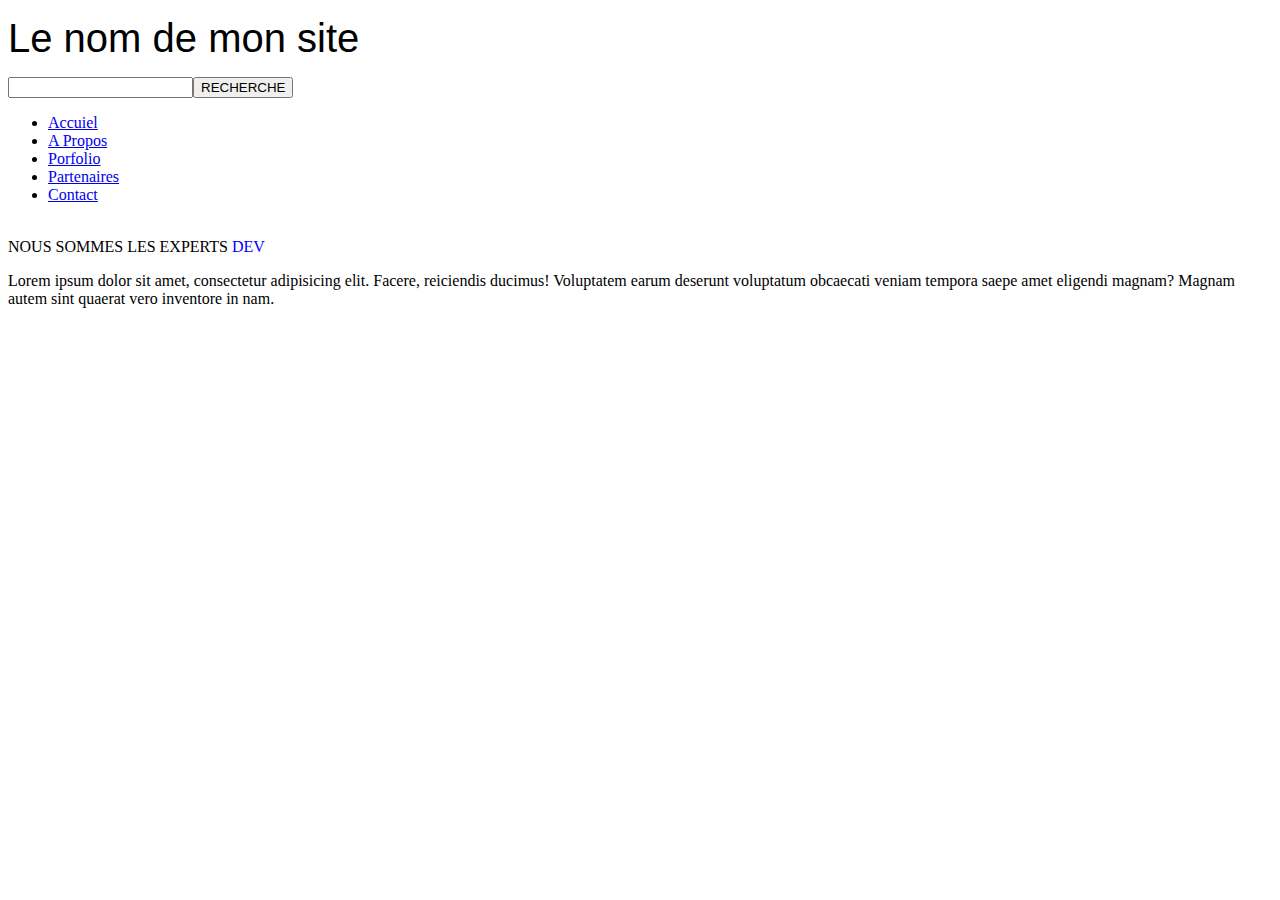
==== index.html @ eceb9308 "Modification slogan" ====
<!DOCTYPE html>
<html lang="en">
<head>
    <meta charset="UTF-8">
    <meta name="viewport" content="width=device-width, initial-scale=1.0, shrink-to-fit=no">
    <meta http-equiv="X-UA-Compatible" content="ie=edge">
    <link rel="stylesheet" href="monsite.css">
    <title>Monsite</title>
</head>
<body>
   <div id="container">
    <header>
        <div class="haut">
            <p class="entete"><span style="font-size: 40px; font-family: Arial; Helvetica, sans-serif;">Le nom de mon site</span> <br>
            <!--  <span>LE SLOGAN DE MON SITE</span> -->
            </p>
            <form action="">
                <input type="" name="" id=""><button>RECHERCHE</button><br>
            </form>
        </div>
        <div class="menu">
                <ul>
                    <li><a href="#">Accuiel</a></li>
                    <li><a href="#">A Propos</a></li>
                    <li><a href="#">Porfolio</a></li>
                    <li><a href="#">Partenaires</a></li>
                    <li><a href="#">Contact</a></li>
                </ul>
        </div>
    </header>
    <main>
        <section class="acceuilexpert">
            <div class="image1">
                <img src="image/image.jpeg" alt="">

            </div>

            <div class="text1">
                <span class="titre" style="">NOUS SOMMES LES EXPERTS <span style="color: blue;">DEV</span></span>
                <p>Lorem ipsum dolor sit amet, consectetur adipisicing elit. Facere, reiciendis ducimus!
                    Voluptatem earum deserunt voluptatum obcaecati veniam 
                    tempora saepe amet eligendi magnam? Magnam autem sint 
                    quaerat vero inventore in nam.</p>
            </div>
        </section>
    </main>
</div> 
</body>
</html>
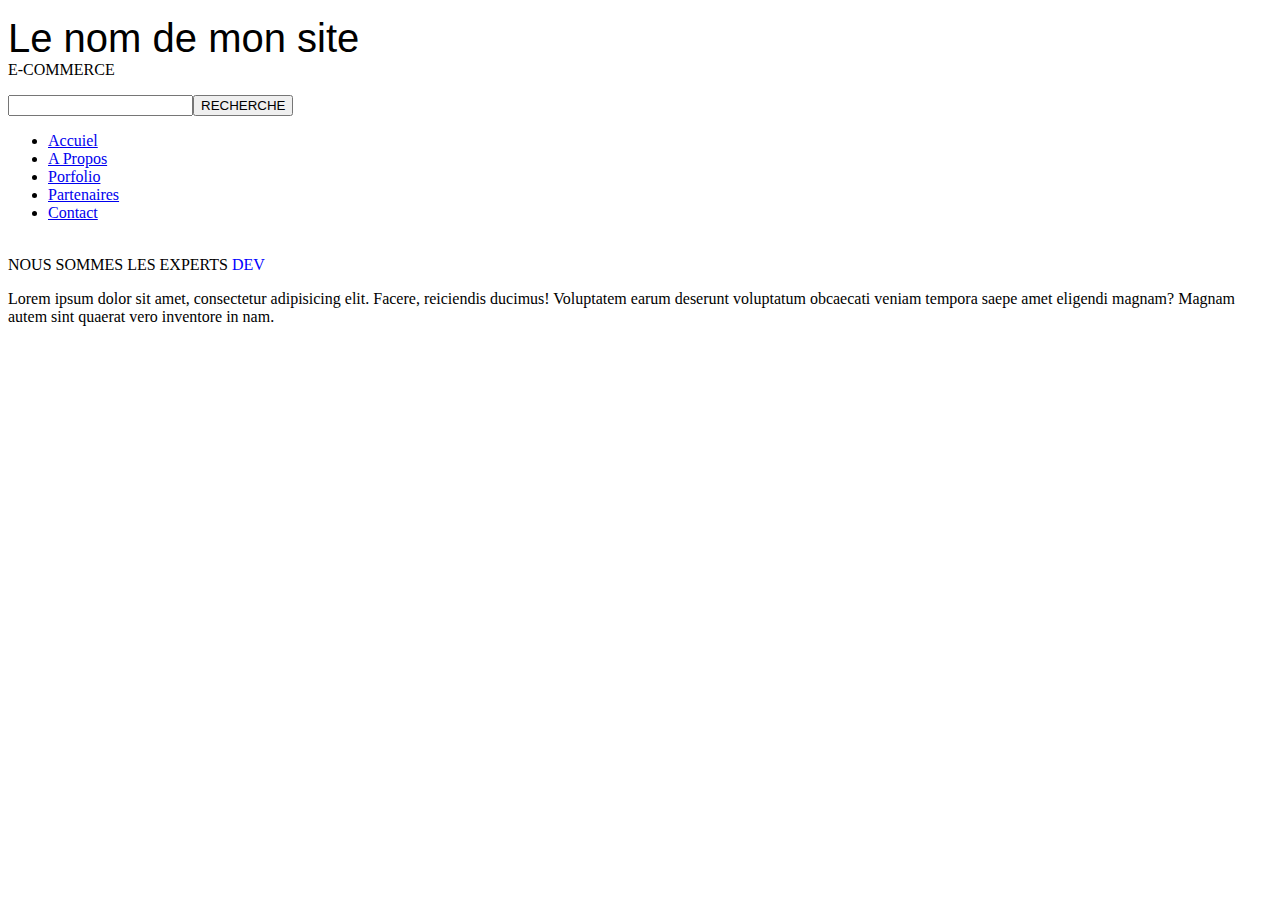
==== commit 3e1b6a02: "Modification" ====
--- a/index.html
+++ b/index.html
@@ -12,7 +12,7 @@
     <header>
         <div class="haut">
             <p class="entete"><span style="font-size: 40px; font-family: Arial; Helvetica, sans-serif;">Le nom de mon site</span> <br>
-            <!--  <span>LE SLOGAN DE MON SITE</span> -->
+            <span>E-COMMERCE</span>
             </p>
             <form action="">
                 <input type="" name="" id=""><button>RECHERCHE</button><br>
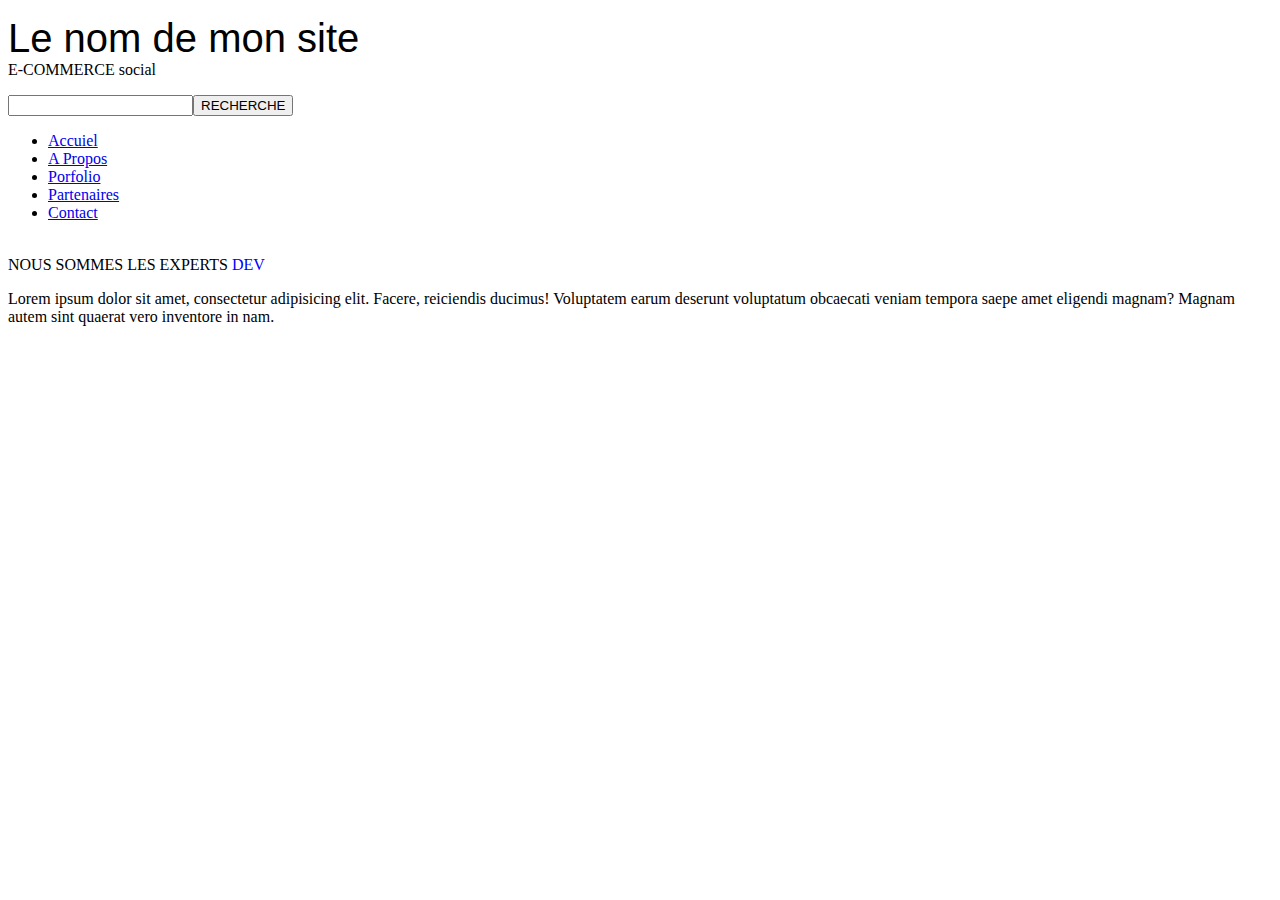
==== commit c62188c8: "modification header" ====
--- a/index.html
+++ b/index.html
@@ -12,7 +12,7 @@
     <header>
         <div class="haut">
             <p class="entete"><span style="font-size: 40px; font-family: Arial; Helvetica, sans-serif;">Le nom de mon site</span> <br>
-            <span>E-COMMERCE</span>
+           <span>E-COMMERCE social</span>
             </p>
             <form action="">
                 <input type="" name="" id=""><button>RECHERCHE</button><br>
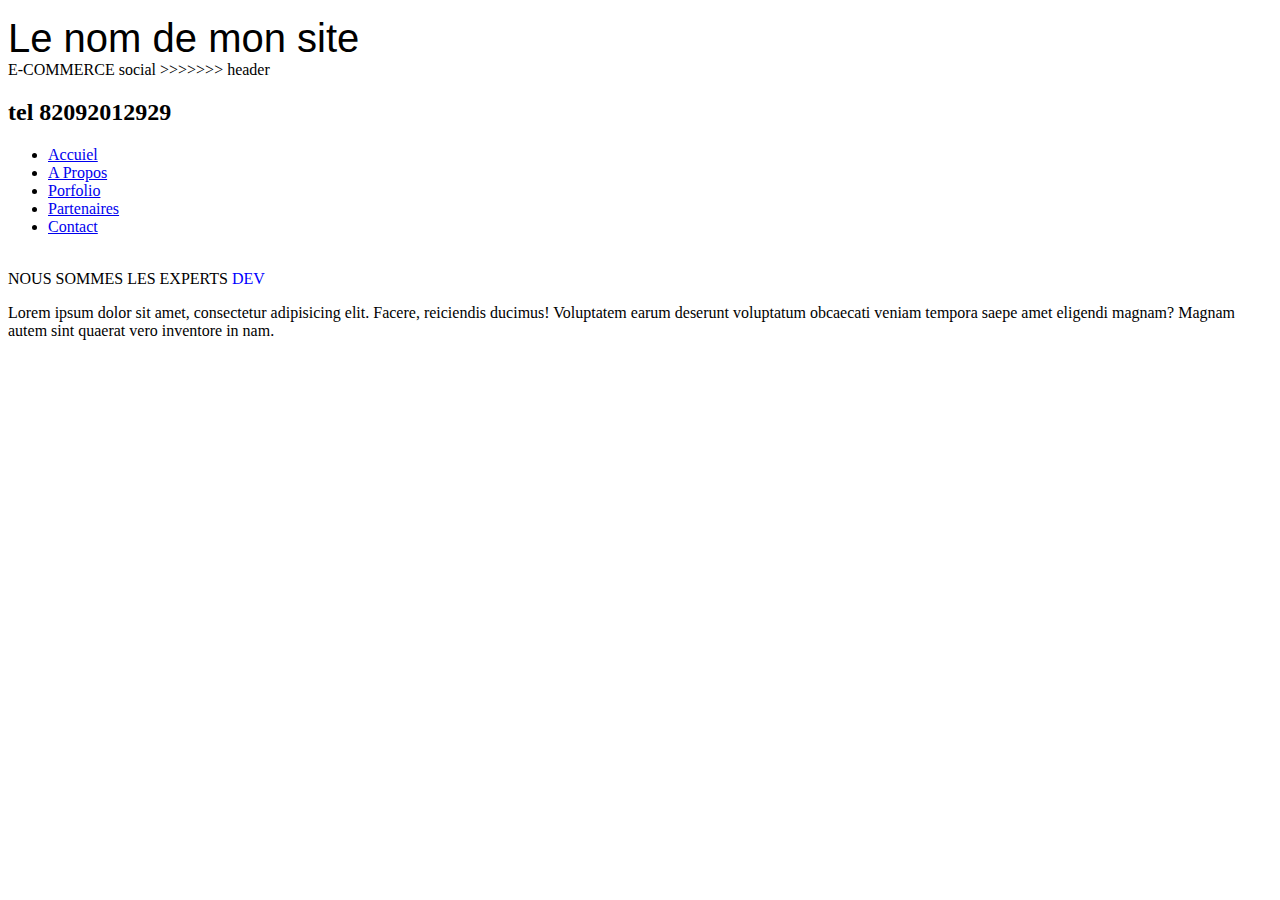
==== commit 4e518917: "index.html" ====
--- a/index.html
+++ b/index.html
@@ -12,11 +12,11 @@
     <header>
         <div class="haut">
             <p class="entete"><span style="font-size: 40px; font-family: Arial; Helvetica, sans-serif;">Le nom de mon site</span> <br>
+                
            <span>E-COMMERCE social</span>
+>>>>>>> header
             </p>
-            <form action="">
-                <input type="" name="" id=""><button>RECHERCHE</button><br>
-            </form>
+            <h2>tel 82092012929</h2>
         </div>
         <div class="menu">
                 <ul>
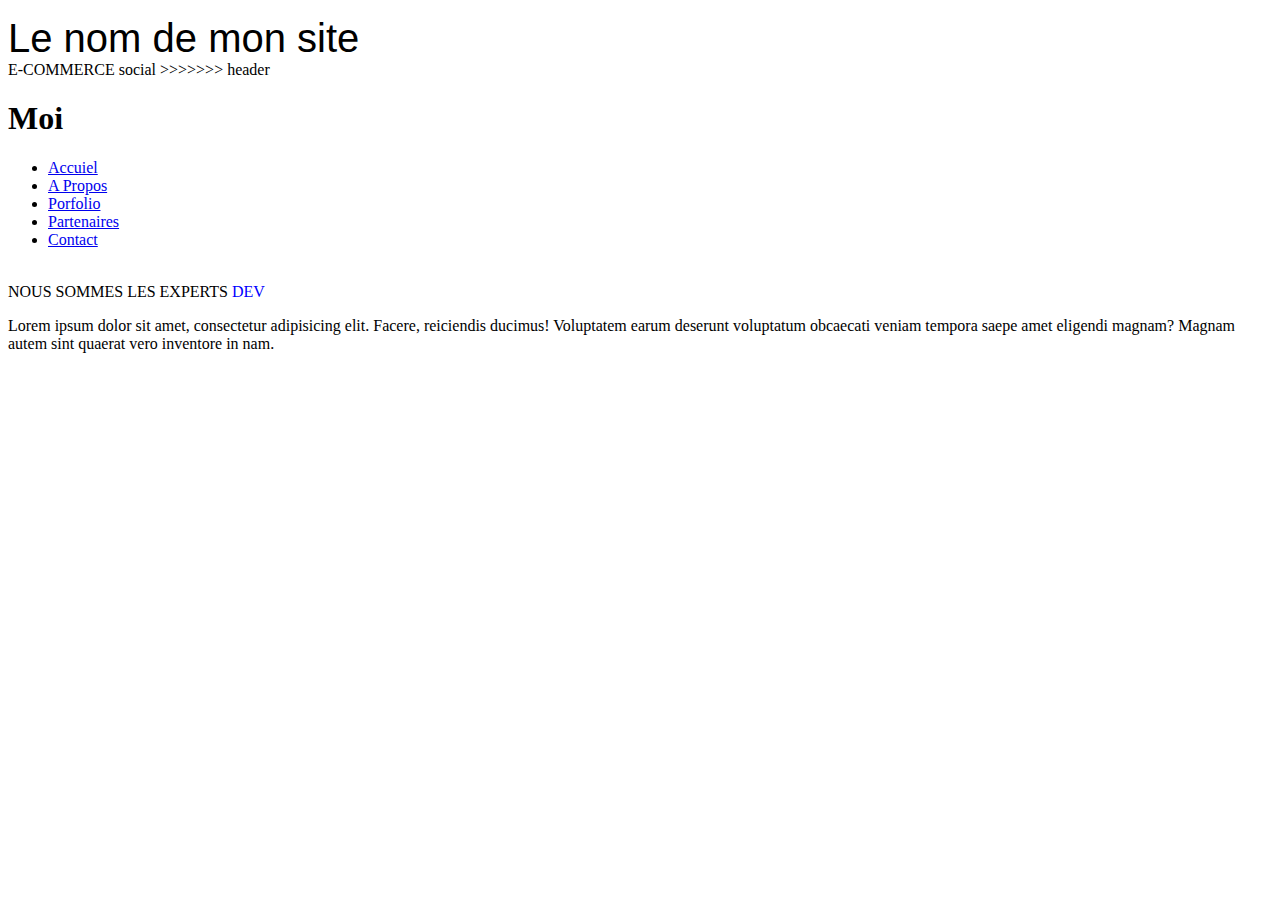
==== commit 58d1e9b2: "Modifier header" ====
--- a/index.html
+++ b/index.html
@@ -16,7 +16,7 @@
            <span>E-COMMERCE social</span>
 >>>>>>> header
             </p>
-            <h2>tel 82092012929</h2>
+            <h1>Moi</h1>
         </div>
         <div class="menu">
                 <ul>
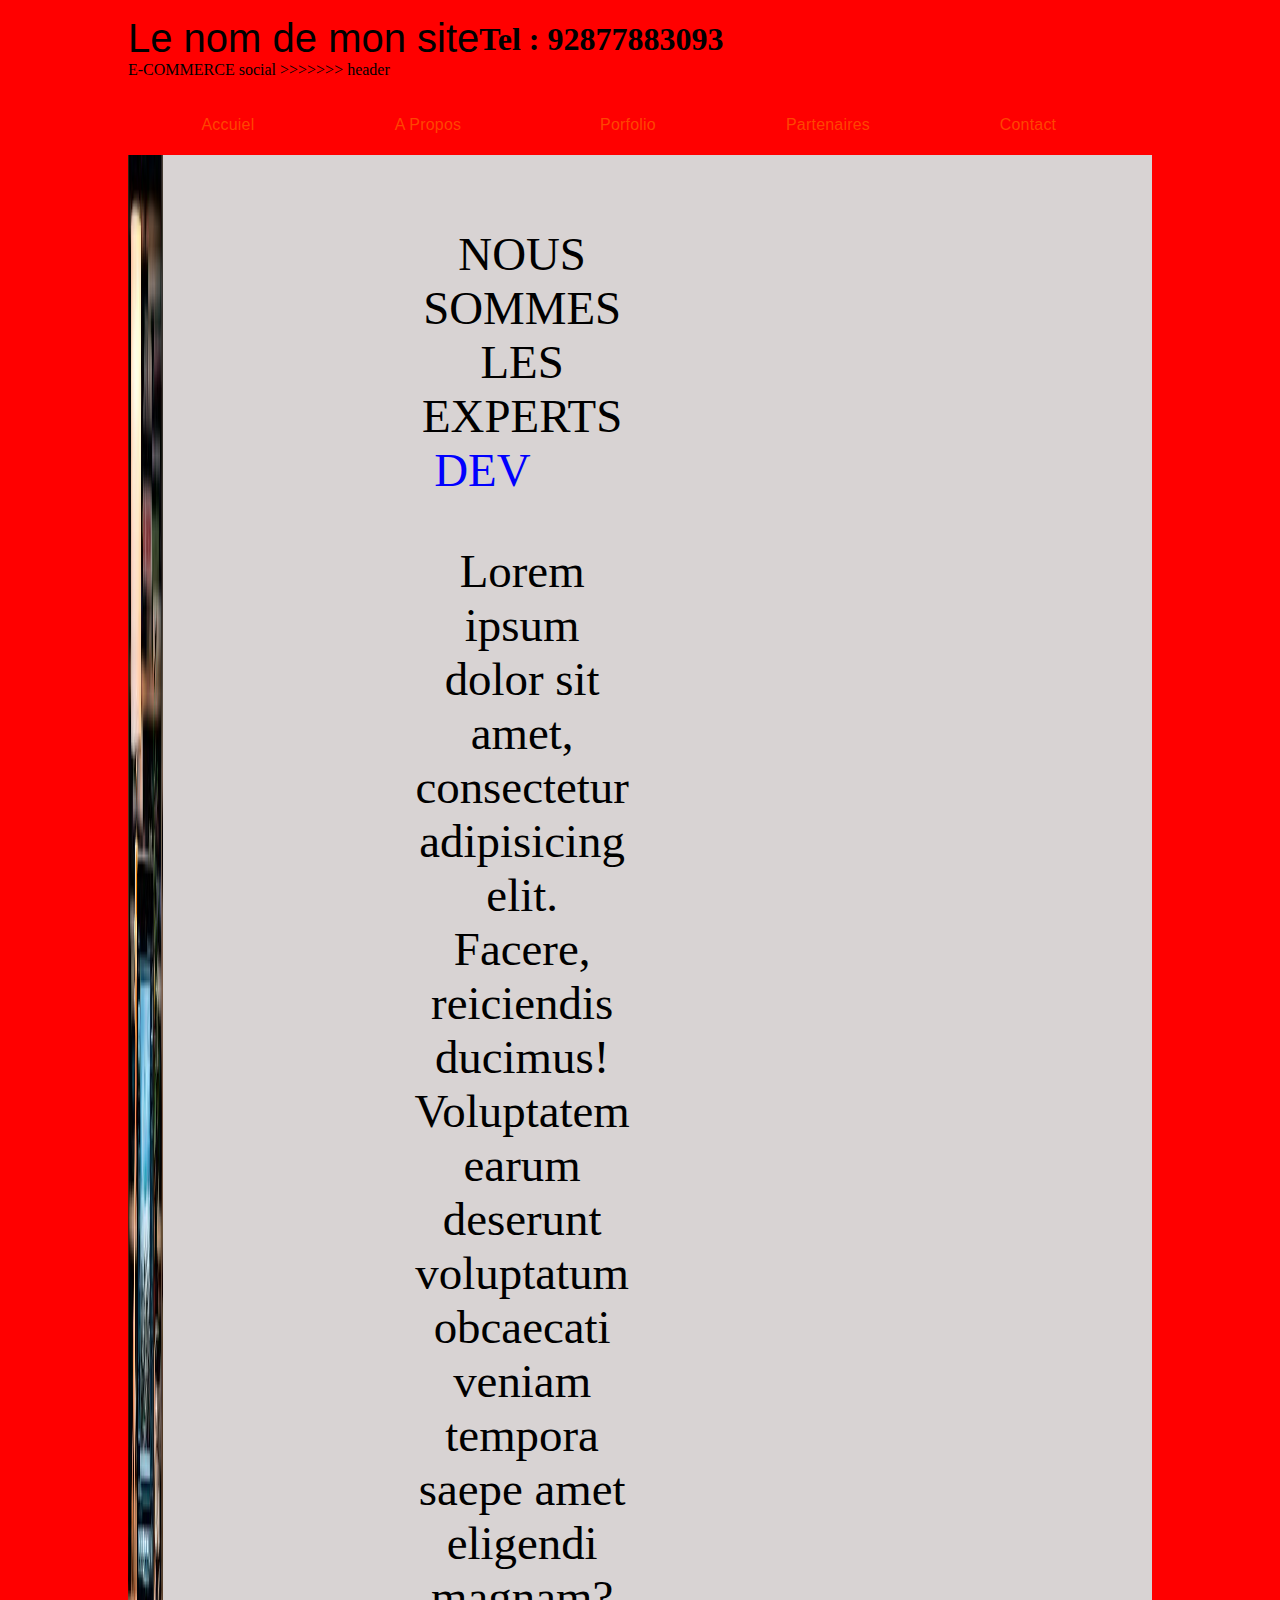
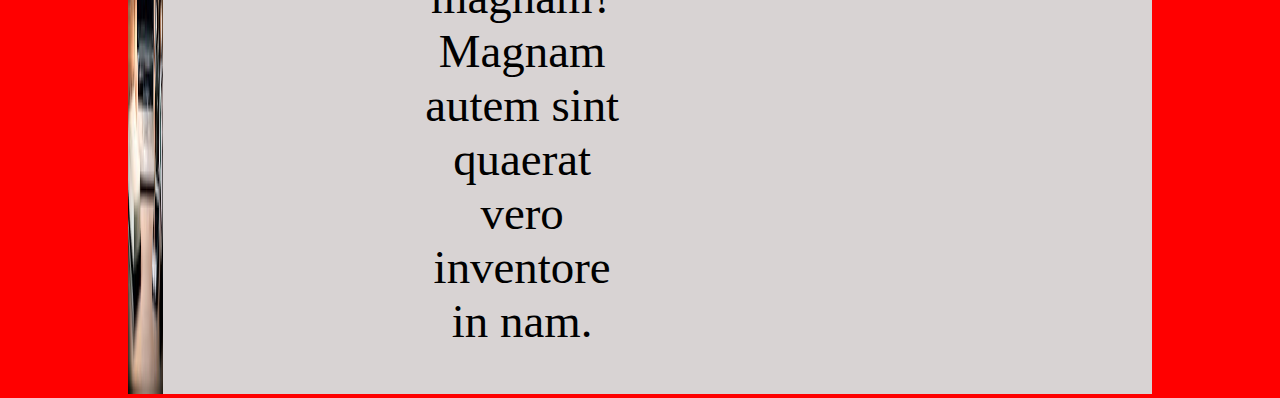
==== commit ff69c0ca: "Ajout telephone" ====
--- a/index.html
+++ b/index.html
@@ -16,7 +16,7 @@
            <span>E-COMMERCE social</span>
 >>>>>>> header
             </p>
-            <h1>Moi</h1>
+            <h1>Tel : 92877883093</h1>
         </div>
         <div class="menu">
                 <ul>
--- a/monsite.css
+++ b/monsite.css
@@ -0,0 +1,87 @@
+body{
+    margin: 0;
+    padding: 0;
+    background: red;
+}
+div#container{
+    width: 1024px;
+    margin: 0 auto;
+}
+header{
+    display: grid;
+    grid-template-columns: 2;
+}
+div .entete{
+    float: left;
+}
+
+
+div form{
+    float: right;
+    margin-top: 20px;
+    
+}
+div form input{
+    padding-right: 150px;
+    padding-top: 5px;
+    padding-bottom: 10px;
+    font-size: 20px;
+}
+div form button{
+    color: white;
+    background: orangered;
+    padding-top: 5px;
+    padding-bottom: 10px;
+    font-size: 20px;
+}
+header div.menu{
+    width: 100%;
+    overflow: auto;
+
+    
+}
+header div.menu ul{
+    margin: 0;
+    padding: 0;
+    list-style: none;
+    line-height: 60px;
+    display: flex;
+    border-bottom: 1 solid black;
+    
+}
+header div.menu ul li a{
+    text-decoration: none;
+    width: 200px;
+    display: block;
+    text-align: center;
+    font-family: sans-serif;
+    letter-spacing: 0.2px;
+    color: orangered;
+      
+}
+header div.menu ul li a:hover{
+    color: royalblue;
+    background: black;
+    opacity: 0.5;
+    font-size: 20px;
+}
+section.acceuilexpert{
+    background: rgb(216, 211, 211);
+    display: flex;
+    
+	
+}
+section.acceuilexpert div.image1 img{
+    width: 350%;
+    height: 100%;
+}
+section.acceuilexpert div.text1{
+   padding-left: 27%;
+   text-align: center;
+   margin-top: 7%;
+   padding-right: 51%;
+    font-size: 293%;
+}
+section.acceuilexpert div.text1 span.titre{
+    padding-right: 37%;
+}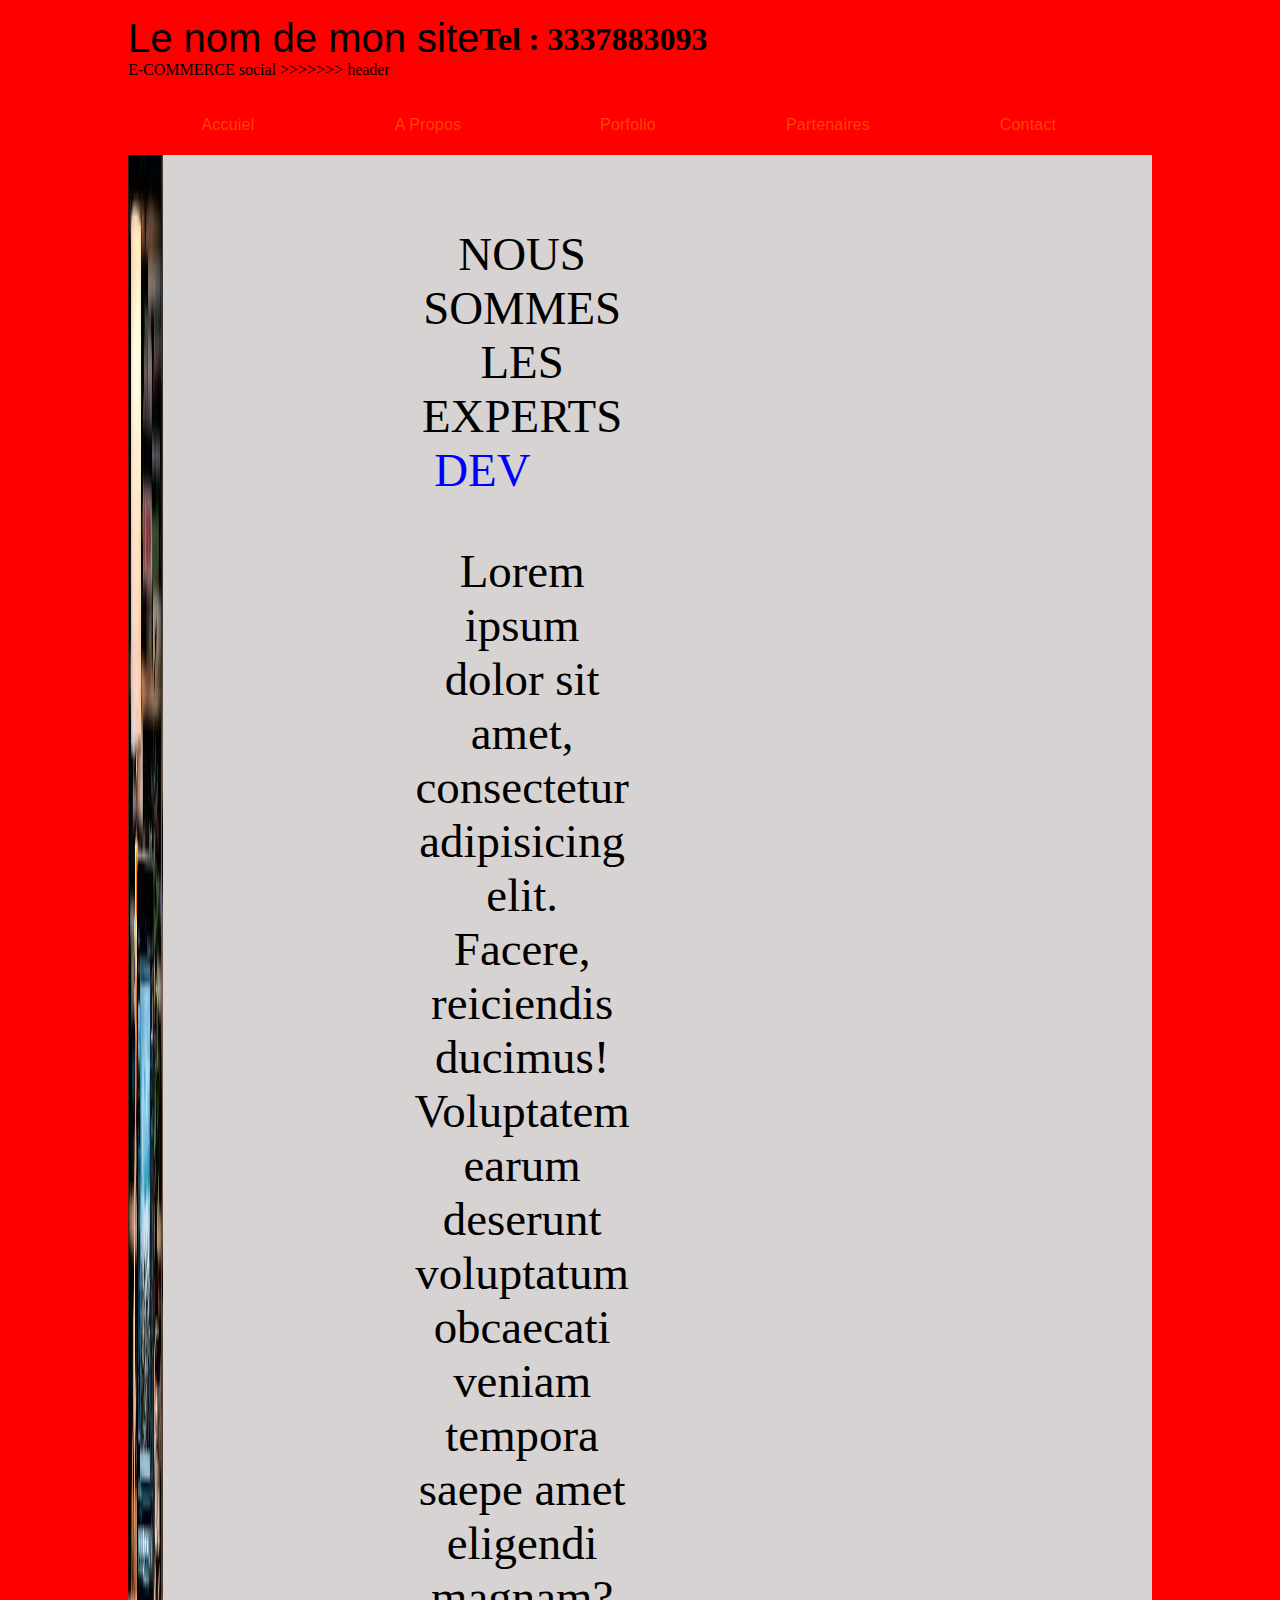
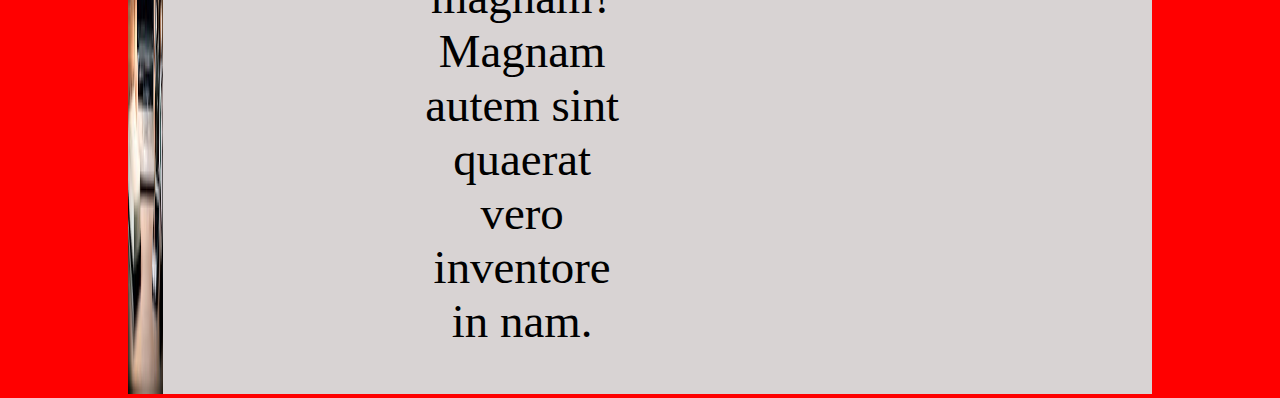
==== commit c138eecc: "Changement numero" ====
--- a/index.html
+++ b/index.html
@@ -16,7 +16,7 @@
            <span>E-COMMERCE social</span>
 >>>>>>> header
             </p>
-            <h1>Tel : 92877883093</h1>
+            <h1>Tel : 3337883093</h1>
         </div>
         <div class="menu">
                 <ul>
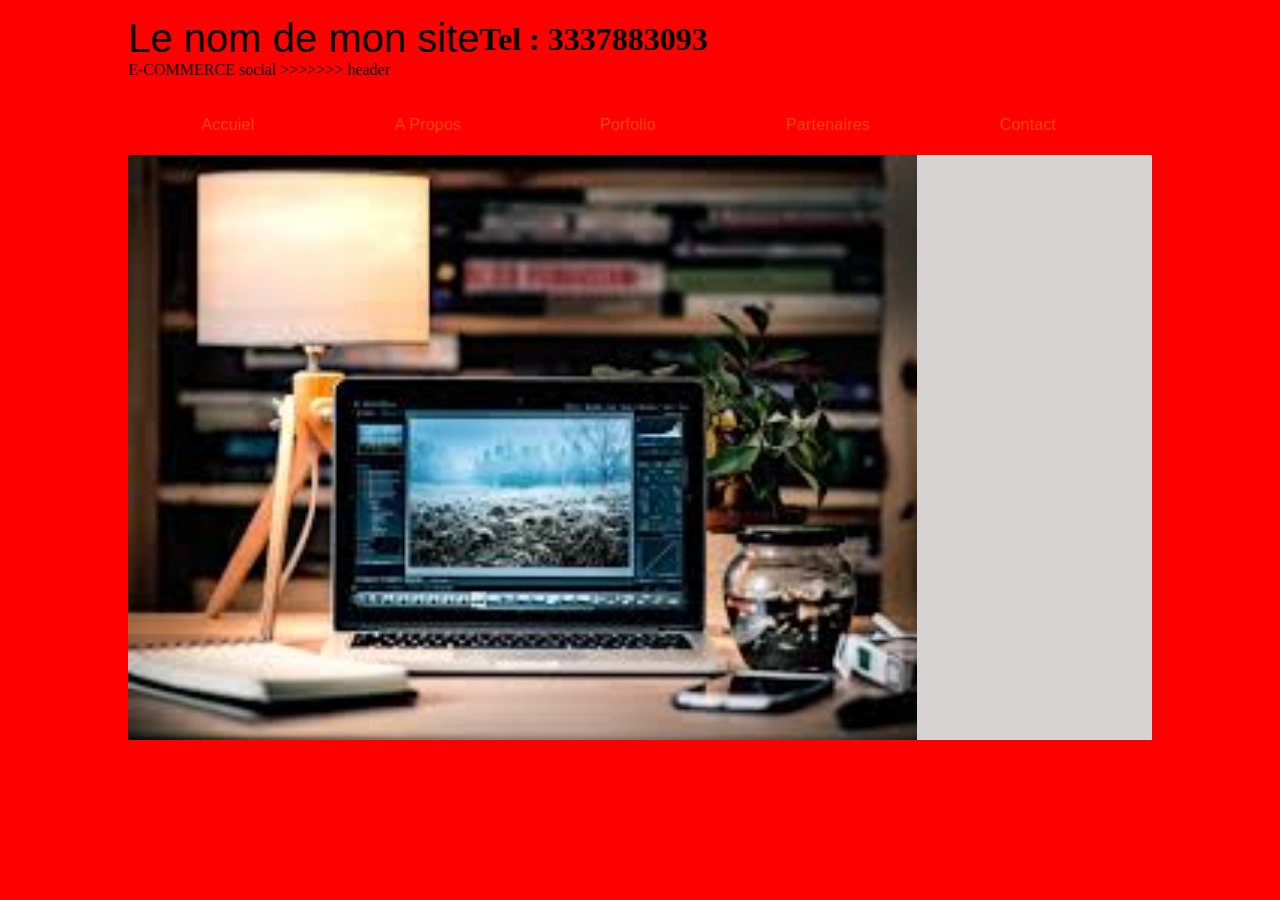
==== commit 45c6ea7b: "Effacer texte" ====
--- a/index.html
+++ b/index.html
@@ -36,12 +36,6 @@
             </div>
 
             <div class="text1">
-                <span class="titre" style="">NOUS SOMMES LES EXPERTS <span style="color: blue;">DEV</span></span>
-                <p>Lorem ipsum dolor sit amet, consectetur adipisicing elit. Facere, reiciendis ducimus!
-                    Voluptatem earum deserunt voluptatum obcaecati veniam 
-                    tempora saepe amet eligendi magnam? Magnam autem sint 
-                    quaerat vero inventore in nam.</p>
-            </div>
         </section>
     </main>
 </div> 
